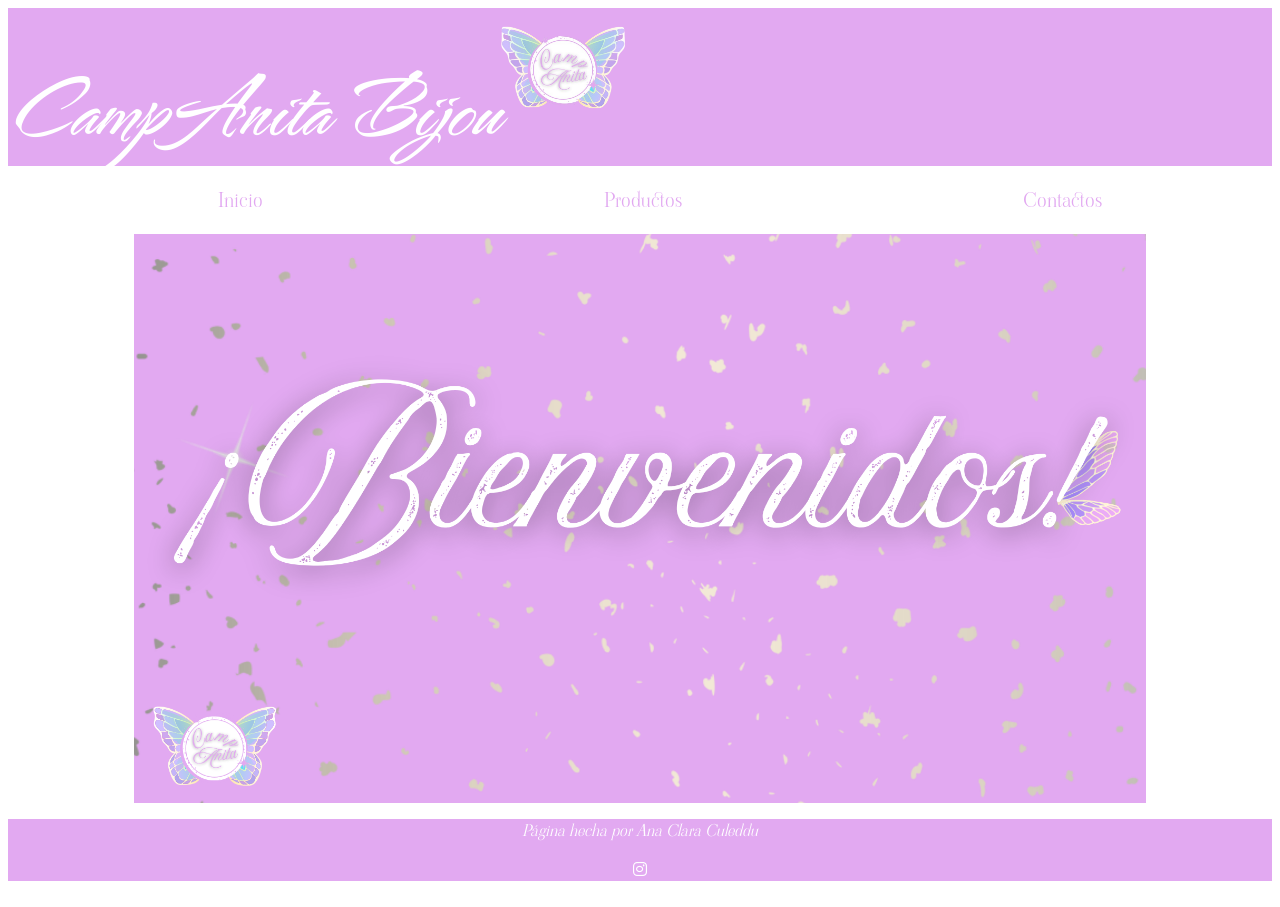
==== index.html @ bc72c958 "Subo proyecto hasta clase 8" ====
<!DOCTYPE html>
<html lang="en">
<head>
    <meta charset="UTF-8">
    <meta name="viewport" content="width=device-width, initial-scale=1.0">
    <link rel="stylesheet" href="styles.css">
    <link rel="stylesheet" href="https://cdnjs.cloudflare.com/ajax/libs/font-awesome/6.0.0-beta3/css/all.min.css">
    <title>CampAnita Bijou</title>
</head>
<body>
    <header>
        <h1>CampAnita Bijou</h1>
        <a href="index.html"><img class="icono" src="Imagenes/Logo.png" alt="Logo"></a>
    </header>
    <nav>
        <ul class="letras">
            <li><a href="index.html">Inicio</a></li>
            <li><a href="Paginas/productos.html">Productos</a></li>
            <li><a href="Paginas/contactos.html">Contactos</a></li>
        </ul>
    </nav>
    <main>
        <img class="bienvenido" src="Imagenes/Bienvenidos.png" alt="Presentación">
    </main>
    <footer class="letras">
        <p>Página hecha por Ana Clara Culeddu</p>
        <a href="https://instagram.com"><i class="fa-brands fa-instagram"></i></a>
    </footer>
    <br>
</body>
</html>
---- styles.css ----
@import url('https://fonts.googleapis.com/css2?family=The+Nautigal:wght@400;700&display=swap');
@import url('https://fonts.googleapis.com/css2?family=Viaoda+Libre&display=swap');

footer, header{
    background-color: rgba(226, 169, 241);
    font-style: oblique;
    color: white
}

footer{
    font-size: 1rem;
    text-align: center;
}

footer a{
    color:white;
}

ul{
    list-style: none;
    font-size: 20px;
} 

a{
    color:rgba(226, 169, 241);    
    text-decoration: none;
}   

h1{
    font-size: 6rem;
    font-family: "The Nautigal", cursive;
    display: inline;
}

label{
    font-size: 1rem;
    color: rgba(226, 169, 241);
}

input, textarea{
    border-color: rgba(226, 169, 241);
    border-style: dotted;
}

.icono {
    height: 10%;
    width: 10%;
}

.bienvenido{
    height: 80%;
    width: 80%;
}

.producto{
    width: 99%;
    height: 20rem;
    object-fit: cover;
}

.letras{
    font-family: "Viaoda Libre", serif;
    
}

img{
    width: 100%;
    height: auto;
}

article{
    border-style: outset;
    border-color: rgba(226, 169, 241);
    color: rgba(226, 169, 241);
    width: 250px; 
    text-align: center;
    padding: 0.5%;
}

ul{
    display: flex;
    justify-content: space-around;
}

section{
    display:flex;
    gap: 20px;        
    flex-wrap: wrap; 
    justify-content: center;
}

main{
    display: flex;
    justify-content: center;
}

button{
    border-style: double;
    border-color: rgba(226, 169, 241);
    color: rgba(226, 169, 241);  
    background-color: white;
    cursor: pointer;
}

@media (max-width: 768px){
    form{
        display: flex;
        flex-direction: column;
        gap: 10px;
    }
}
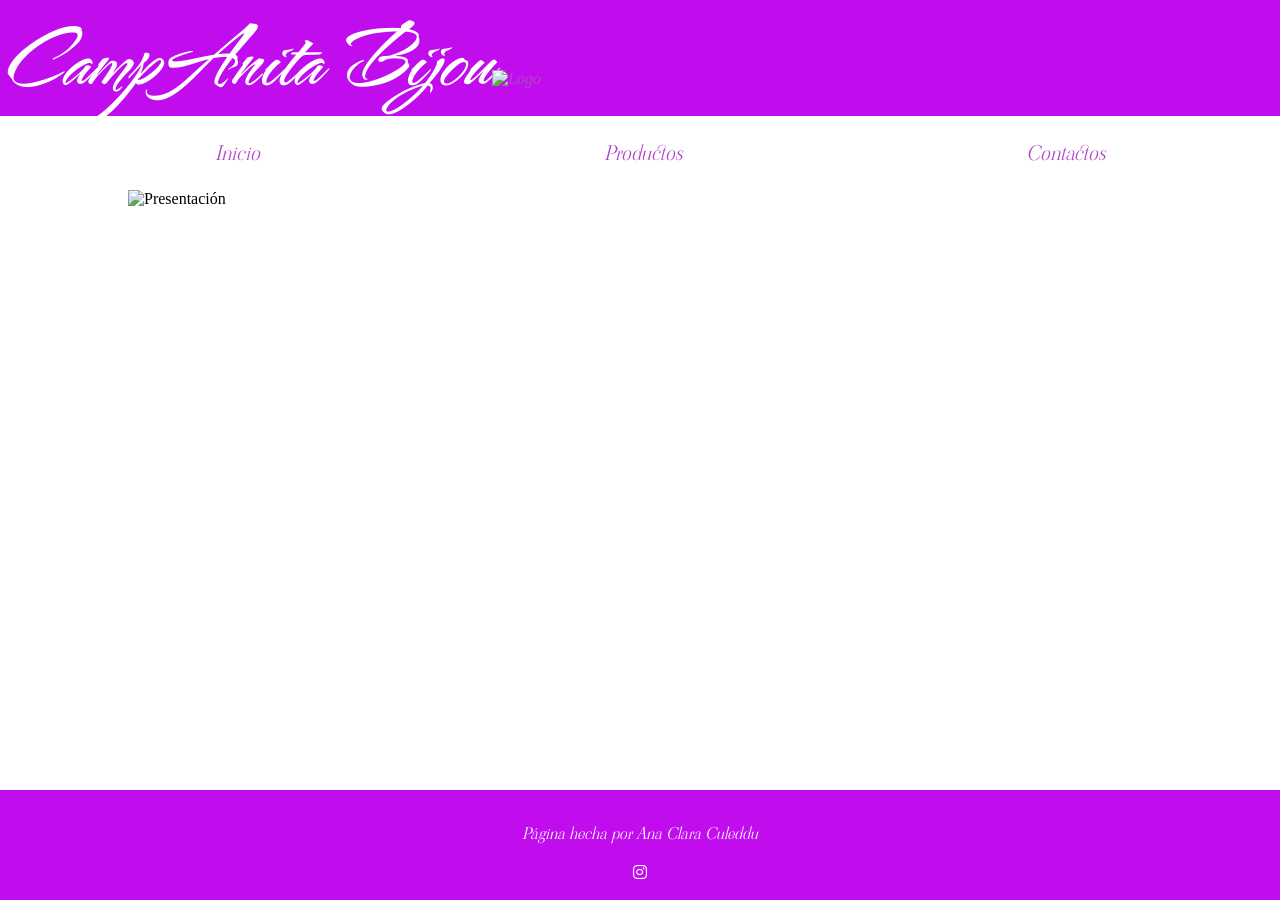
==== commit 4f45f103: "Correcciones de la pre entrega y clase 9" ====
--- a/index.html
+++ b/index.html
@@ -3,29 +3,30 @@
 <head>
     <meta charset="UTF-8">
     <meta name="viewport" content="width=device-width, initial-scale=1.0">
-    <link rel="stylesheet" href="styles.css">
+    <link rel="stylesheet" href="css/styles.css">
     <link rel="stylesheet" href="https://cdnjs.cloudflare.com/ajax/libs/font-awesome/6.0.0-beta3/css/all.min.css">
     <title>CampAnita Bijou</title>
 </head>
 <body>
     <header>
         <h1>CampAnita Bijou</h1>
-        <a href="index.html"><img class="icono" src="Imagenes/Logo.png" alt="Logo"></a>
+        <a href="index.html"><img class="icono" src="imagenes/Logo.png" alt="Logo"></a>
+        <nav>
+            <ul class="letras">
+                <li><a href="index.html">Inicio</a></li>
+                <li><a href="paginas/productos.html">Productos</a></li>
+                <li><a href="paginas/contactos.html">Contactos</a></li>
+            </ul>
+        </nav>    
     </header>
-    <nav>
-        <ul class="letras">
-            <li><a href="index.html">Inicio</a></li>
-            <li><a href="Paginas/productos.html">Productos</a></li>
-            <li><a href="Paginas/contactos.html">Contactos</a></li>
-        </ul>
-    </nav>
+
     <main>
-        <img class="bienvenido" src="Imagenes/Bienvenidos.png" alt="Presentación">
+        <img class="bienvenido" src="imagenes/Bienvenidos.png" alt="Presentación">
     </main>
     <footer class="letras">
         <p>Página hecha por Ana Clara Culeddu</p>
         <a href="https://instagram.com"><i class="fa-brands fa-instagram"></i></a>
     </footer>
-    <br>
+    <script src="javascript/index.js"></script>
 </body>
 </html>
--- a/css/styles.css
+++ b/css/styles.css
@@ -0,0 +1,127 @@
+@import url('https://fonts.googleapis.com/css2?family=The+Nautigal:wght@400;700&display=swap');
+@import url('https://fonts.googleapis.com/css2?family=Viaoda+Libre&display=swap');
+
+footer, header{
+    background-color: rgba(193, 13, 238);
+    font-style: oblique;
+    color: white;
+}
+
+nav{
+    background-color: white;
+    border-style: dotted;
+    border-color: white
+}
+
+footer{
+    font-size: 1rem;
+    text-align: center;
+    padding: 1em 0;
+    margin-top: auto;
+}
+
+body{
+    margin: 0;
+    display: flex;
+    flex-direction: column;
+    min-height: 100vh;
+}
+
+footer a{
+    color:white;
+}
+
+ul{
+    list-style: none;
+    font-size: 20px;
+} 
+
+a{
+    color:rgb(173, 71, 199);    
+    text-decoration: none;
+}   
+
+h1{
+    font-size: 6rem;
+    font-family: "The Nautigal", cursive;
+    display: inline;
+}
+
+label{
+    font-size: 1rem;
+    color: rgba(203, 66, 237);
+}
+
+input, textarea{
+    border-color: rgba(203, 66, 237);
+    border-style: dotted;
+}
+
+.icono {
+    height: 10%;
+    width: 10%;
+}
+
+.bienvenido{
+    height: 80%;
+    width: 80%;
+}
+
+.producto{
+    width: 99%;
+    height: 20rem;
+    object-fit: cover;
+}
+
+.letras{
+    font-family: "Viaoda Libre", serif; 
+}
+
+img{
+    width: 100%;
+    height: auto;
+}
+
+article{
+    border-style: outset;
+    border-color: rgba(203, 66, 237);
+    color: rgba(193, 13, 238);
+    width: 250px; 
+    text-align: center;
+    padding: 0.5%;
+}
+
+ul{
+    display: flex;
+    justify-content: space-around;
+}
+
+section{
+    display:flex;
+    gap: 20px;        
+    flex-wrap: wrap; 
+    justify-content: center;
+    padding-bottom: 1rem;
+}
+
+main{
+    display: flex;
+    justify-content: center;
+    padding-bottom: 1rem;
+}
+
+button{
+    border-style: double;
+    border-color: rgb(193, 13, 238);
+    color: rgba(193, 13, 238);  
+    background-color: white;
+    cursor: pointer;
+}
+
+@media (max-width: 768px){
+    form{
+        display: flex;
+        flex-direction: column;
+        gap: 10px;
+    }
+}
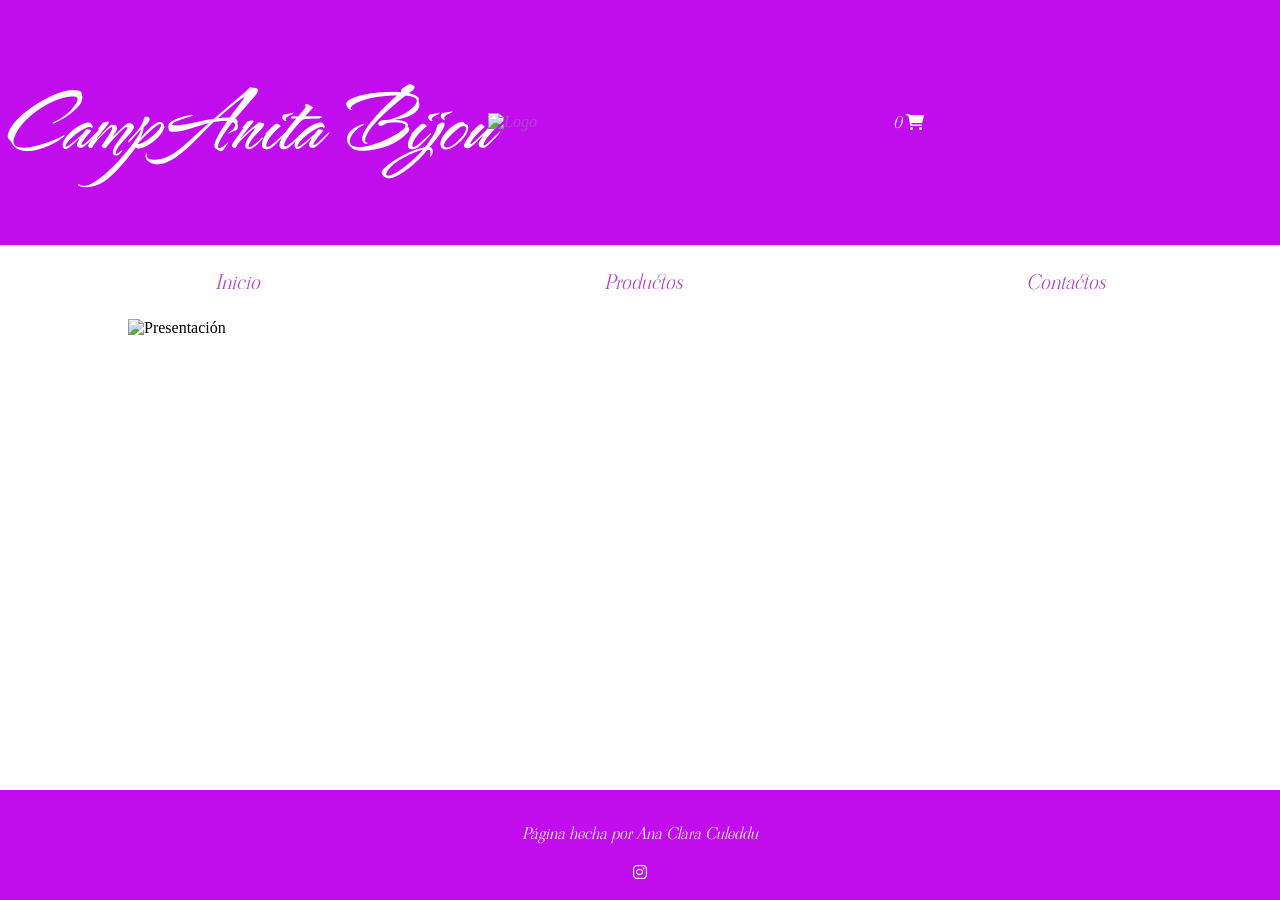
==== commit baa7e74b: "Clase 11" ====
--- a/index.html
+++ b/index.html
@@ -11,6 +11,9 @@
     <header>
         <h1>CampAnita Bijou</h1>
         <a href="index.html"><img class="icono" src="imagenes/Logo.png" alt="Logo"></a>
+        <div class="carrito">
+            <p class="letras">0  <i class="fa-solid fa-cart-shopping"></i></p>
+        </div>   
         <nav>
             <ul class="letras">
                 <li><a href="index.html">Inicio</a></li>
--- a/css/styles.css
+++ b/css/styles.css
@@ -7,10 +7,21 @@
     color: white;
 }
 
+header{
+    display: flex;
+    flex-wrap: wrap;
+    align-items: center;
+}
+
+header .carrito{
+    margin:auto;
+}
+
 nav{
     background-color: white;
     border-style: dotted;
-    border-color: white
+    border-color: white;
+    width: 100%;
 }
 
 footer{
@@ -118,6 +129,10 @@
     cursor: pointer;
 }
 
+header i{
+    margin-left: auto;
+}
+
 @media (max-width: 768px){
     form{
         display: flex;
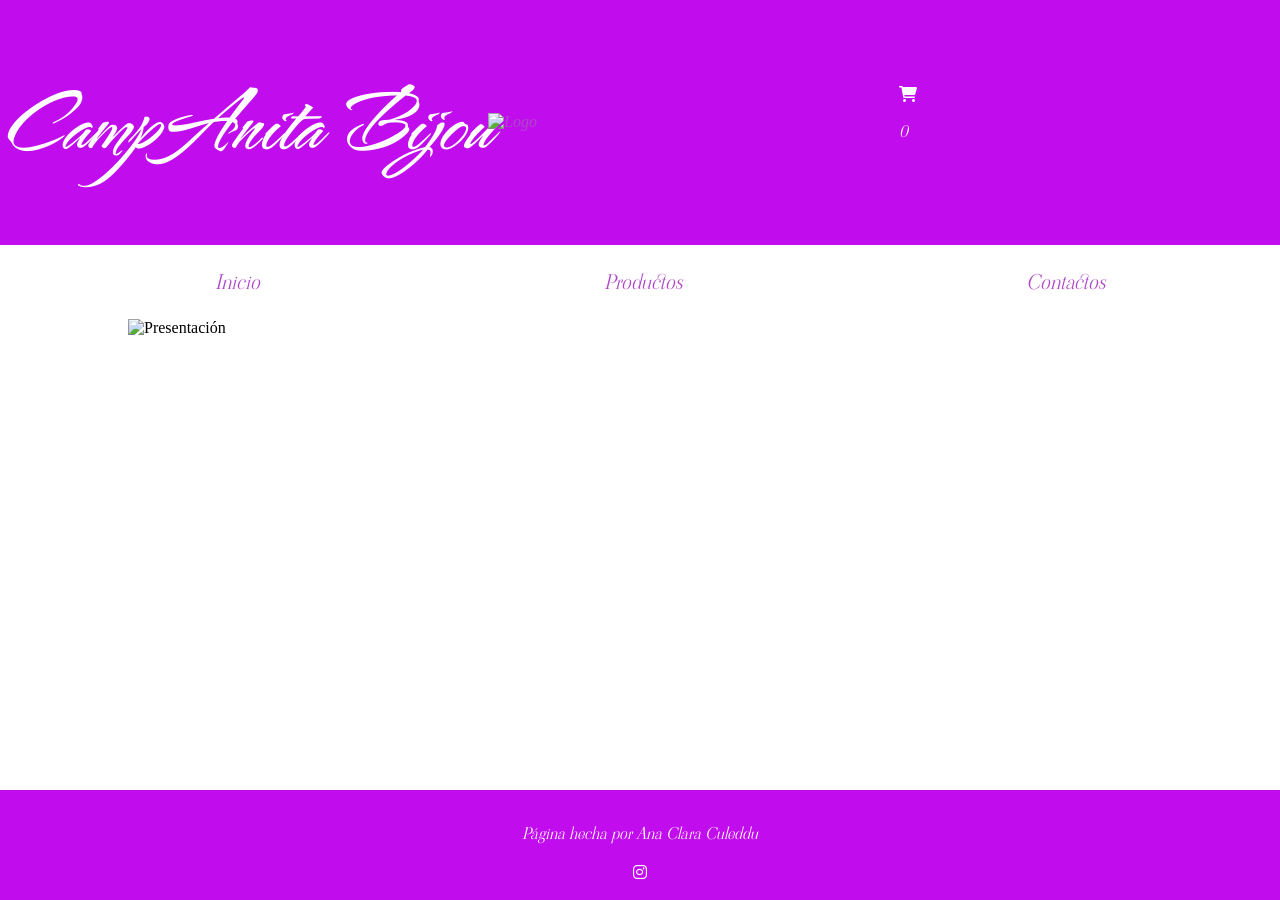
==== commit 8d07fd75: "Cambios teniendo en cuenta la clase 12" ====
--- a/index.html
+++ b/index.html
@@ -5,14 +5,15 @@
     <meta name="viewport" content="width=device-width, initial-scale=1.0">
     <link rel="stylesheet" href="css/styles.css">
     <link rel="stylesheet" href="https://cdnjs.cloudflare.com/ajax/libs/font-awesome/6.0.0-beta3/css/all.min.css">
+    <link rel="icon" href="imagenes/icono.ico">
     <title>CampAnita Bijou</title>
 </head>
 <body>
     <header>
         <h1>CampAnita Bijou</h1>
         <a href="index.html"><img class="icono" src="imagenes/Logo.png" alt="Logo"></a>
-        <div class="carrito">
-            <p class="letras">0  <i class="fa-solid fa-cart-shopping"></i></p>
+        <div id="carrito">
+            <i class="fa-solid fa-cart-shopping"></i><p class="letras carrito">0 </p>
         </div>   
         <nav>
             <ul class="letras">
@@ -30,6 +31,6 @@
         <p>Página hecha por Ana Clara Culeddu</p>
         <a href="https://instagram.com"><i class="fa-brands fa-instagram"></i></a>
     </footer>
-    <script src="javascript/index.js"></script>
+    <script src="javascript/carrito.js"></script>
 </body>
 </html>
--- a/css/styles.css
+++ b/css/styles.css
@@ -1,5 +1,10 @@
 @import url('https://fonts.googleapis.com/css2?family=The+Nautigal:wght@400;700&display=swap');
 @import url('https://fonts.googleapis.com/css2?family=Viaoda+Libre&display=swap');
+
+*::selection{
+    color: white;
+    background-color: rgba(193, 13, 238);
+}
 
 footer, header{
     background-color: rgba(193, 13, 238);
@@ -13,7 +18,7 @@
     align-items: center;
 }
 
-header .carrito{
+header #carrito{
     margin:auto;
 }
 
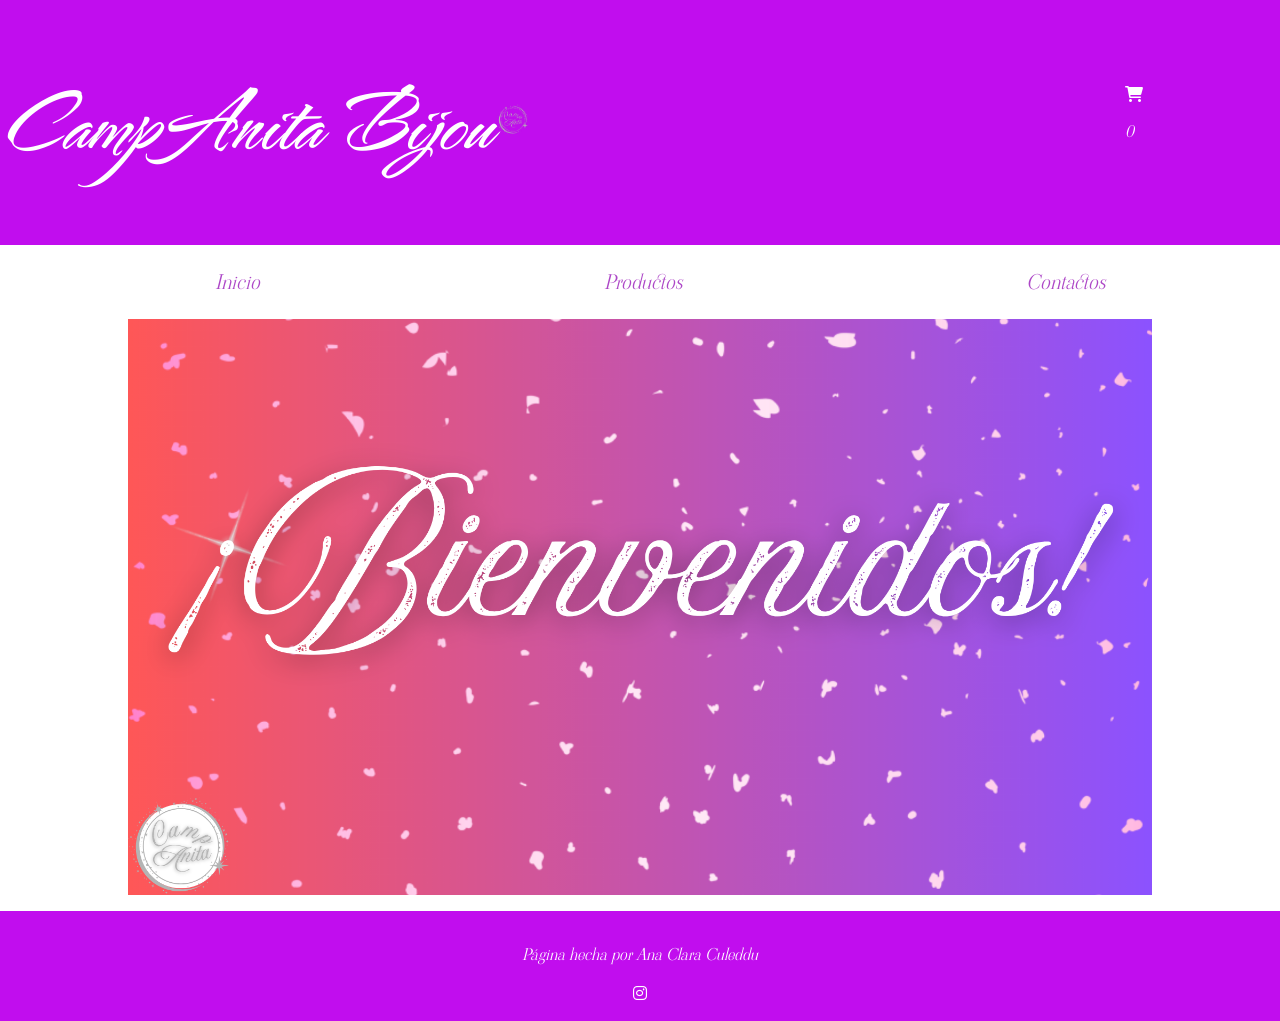
==== commit bb0080ff: "Corrigo error de ruta" ====
--- a/index.html
+++ b/index.html
@@ -13,7 +13,7 @@
         <h1>CampAnita Bijou</h1>
         <a href="index.html"><img class="icono" src="imagenes/Logo.png" alt="Logo"></a>
         <div id="carrito">
-            <i class="fa-solid fa-cart-shopping"></i><p class="letras carrito">0 </p>
+            <a href="paginas/carrito.html"><i class="fa-solid fa-cart-shopping"></i></a><p class="letras carrito"> </p>
         </div>   
         <nav>
             <ul class="letras">
@@ -31,6 +31,7 @@
         <p>Página hecha por Ana Clara Culeddu</p>
         <a href="https://instagram.com"><i class="fa-brands fa-instagram"></i></a>
     </footer>
-    <script src="javascript/carrito.js"></script>
+    <script type="module" src="../javascript/index.js"></script>
+    
 </body>
 </html>
--- a/css/styles.css
+++ b/css/styles.css
@@ -57,6 +57,10 @@
     text-decoration: none;
 }   
 
+#carrito a{
+    color:white;
+}
+
 h1{
     font-size: 6rem;
     font-family: "The Nautigal", cursive;
@@ -112,7 +116,7 @@
     justify-content: space-around;
 }
 
-section{
+#contenedorTarjetas, #contenedorCompra{
     display:flex;
     gap: 20px;        
     flex-wrap: wrap; 
@@ -134,14 +138,14 @@
     cursor: pointer;
 }
 
+form{
+    display: flex;
+    flex-direction: column;
+    gap: 15px;
+    width: 400px;
+    margin: 20px auto;
+}
+
 header i{
     margin-left: auto;
 }
-
-@media (max-width: 768px){
-    form{
-        display: flex;
-        flex-direction: column;
-        gap: 10px;
-    }
-}
